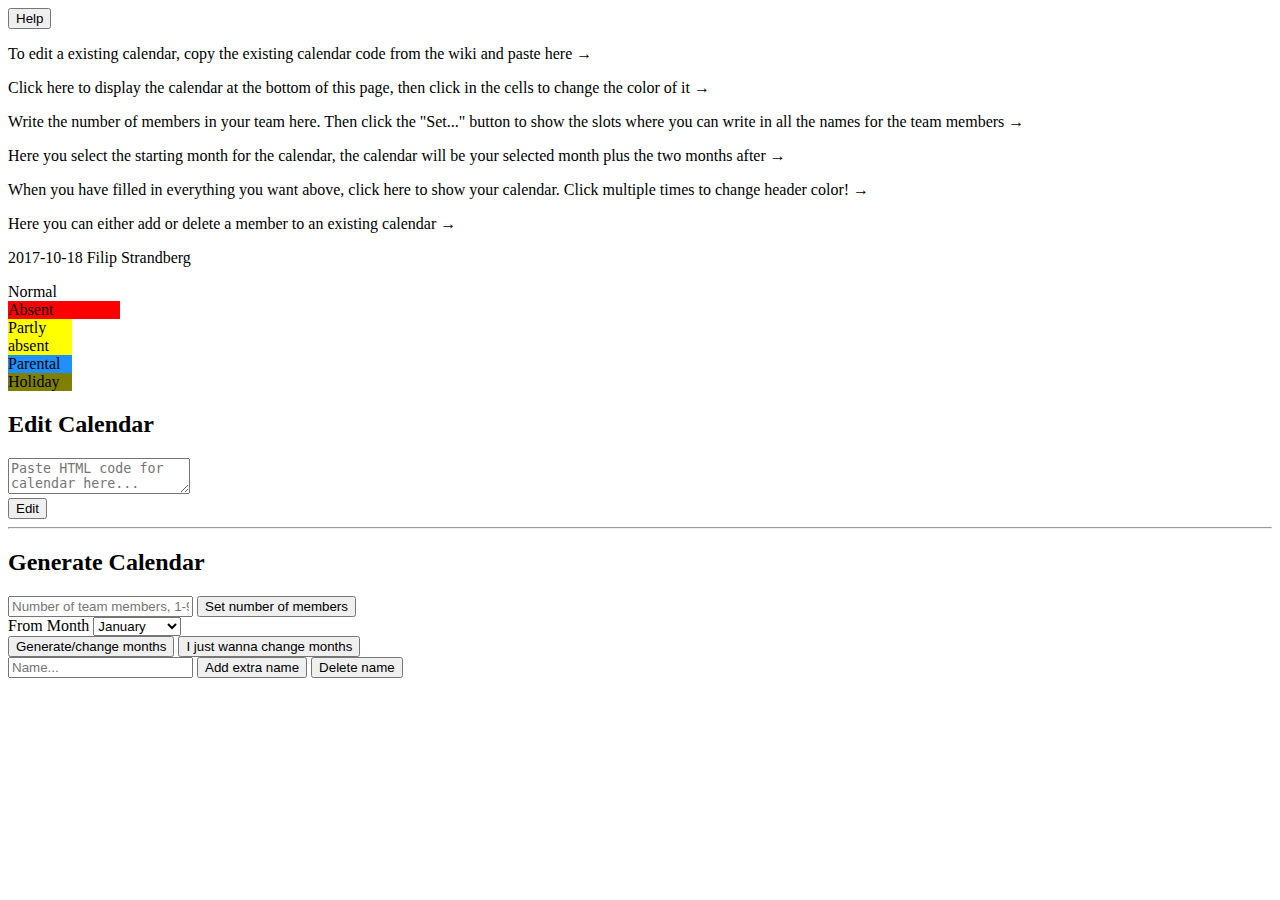
==== index.html @ 4323d665 "Change some text and spelling" ====
<!DOCTYPE HTML>
<html lang="en">
<head>
	<title>Calender Generator</title>

	<meta charset="utf-8">
	<meta name="description" content="calendar generator"/>
	<meta name="keywords" content="calendar generator"/>
	<meta name="author" content="Filip Strandberg"/>
	<meta name="viewport" content="width=device-width, initial-scale=1.0"/>

	<!-- Google CDN for jQuery -->
	<script type="text/javascript" src="https://ajax.googleapis.com/ajax/libs/jquery/3.1.1/jquery.min.js"></script>

	<!-- Functionality for generator -->
	<script type="text/javascript" src="scripts/script.js"></script>

	<!-- Page styling -->
	<link rel="stylesheet" type="text/css" href="css/styling.css">
</head>
<body>
	<button id="help_button" onclick="displayHelp()">Help</button>
	<p class="help_text">To edit a existing calendar, copy the existing calendar code from the wiki and paste here &#8594;</p>
	<p class="help_text">Click here to display the calendar at the bottom of this page, then click in the cells to change the color of it &#8594;</p>
	<p class="help_text">Write the number of members in your team here. Then click the "Set..." button to show the slots where you can write in all the names for the team members &#8594;</p>
	<p class="help_text">Here you select the starting month for the calendar, the calendar will be your selected month plus the two months after &#8594;</p>
	<p class="help_text">When you have filled in everything you want above, click here to show your calendar. Click multiple times to change header color! &#8594;</p>
	<p class="help_text">Here you can either add or delete a member to an existing calendar &#8594;</p>
  
	<div id="contact">
	<p>2017-10-18 Filip Strandberg</p>
	</div>

	<div id="color_picker_container">
		<div class="color" style="background: white;"       onclick="selectColor(0, this)"><span class="colorText">Normal</span></div>
		<div class="color" style="background: red;" 		onclick="selectColor(1, this)"><span class="colorText">Absent</span></div>
    	<div class="color" style="background: yellow;"      onclick="selectColor(2, this)"><span class="colorText">Partly absent</span></div>
		<div class="color" style="background: dodgerblue;"  onclick="selectColor(3, this)"><span class="colorText">Parental</span></div>
		<div class="color" style="background: olive;"       onclick="selectColor(4, this)"><span class="colorText">Holiday</span></div>
	</div>

	<div id="main_container">
    
	    <h2>Edit Calendar</h2>
	    
	    <div id="textarea_container">
	      <textarea id="editPastedCalendar" placeholder="Paste HTML code for calendar here..."></textarea>
	    </div>
	    
	    <button id="edit_button" class="button scroll" onclick="calendar.pasted()">Edit</button>
	    
	    <hr>

	    <h2>Generate Calendar</h2>
	    
	    <div class="buttonContainer">
	      <input type="text" id="nrNames" name="nrNames" value="" placeholder="Number of team members, 1-99">
	      <button id="addFields" class="button" onclick="addNameFields()">Set number of members</button>
	    </div>
	    
	    <div id="nameFieldContainer">
	    </div>
	    
	    <label for="startMonth">From Month</label>
	    <select id="startMonth" name="startMonth">
	      <option value="0">January</option>
	      <option value="1">February</option>
	      <option value="2">March</option>
	      <option value="3">April</option>
	      <option value="4">May</option>
	      <option value="5">June</option>
	      <option value="6">July</option>
	      <option value="7">August</option>
	      <option value="8">September</option>
	      <option value="9">October</option>
	      <option value="10">November</option>
	      <option value="11">December</option>
	    </select>
	 
	    
	   	<div class="buttonContainer">
		   	<button id="generate" class="button scroll half" onclick="calendar.generate()">Generate/change months</button>
		    <button id="iJustWannaChangeMonthsButton" class="button half" onclick="calendar.iJustWannaChangeMonths()">I just wanna change months</button>
	   	</div>
	    
	    <div id="configureNames">
	      <input type="text" id="add_destroy_name" value="" placeholder="Name...">
	      <button id="addName" class="button small" onclick="calendar.addName()">Add extra name</button>
	      <button id="destroyName" class="button small" onclick="calendar.destroyName()">Delete name</button>
	    </div>
	    <button id="copyButton" class="button" style="display:none" onclick="calendar.copy()">Copy HTML to clipboard</button>
	</div>
  
	<table id="calendarTable">
	<!-- Where the generated/pasted calendar will appear -->
	</table>
  
	<div id="info" style="display:none">
		<h2>Choose a color with the color picker on the right!</h2>
		</br>
		<h2><span style="text-decoration: underline;">Click and drag</span> (or just click) in the cells to change its color!</h2>
		<h2>You can also <span style="text-decoration: underline;">click on a date</span> to color that whole column olive!</h2>

		<h3>
			</br>
			X with <span style="background: red;">Red</span> background = On vacation/Absent, 
			X with <span style="background: yellow;">Yellow</span> background = On vacation/Absent part of day, 
			P with <span style="background: dodgerblue;">Blue</span> background = Parental leave, 
			H with <span style="background: olive;">Olive</span> background = Public Holiday
		</h3>

		</br>

		<h2>When you're done, click the "Copy HTML to clipboard" button or <span class="cursor_pointer" style="text-decoration: underline;" onclick="calendar.copy()">here</span>, to copy the code and paste in the wiki page!</h2>
	</div>

</body>
</html>
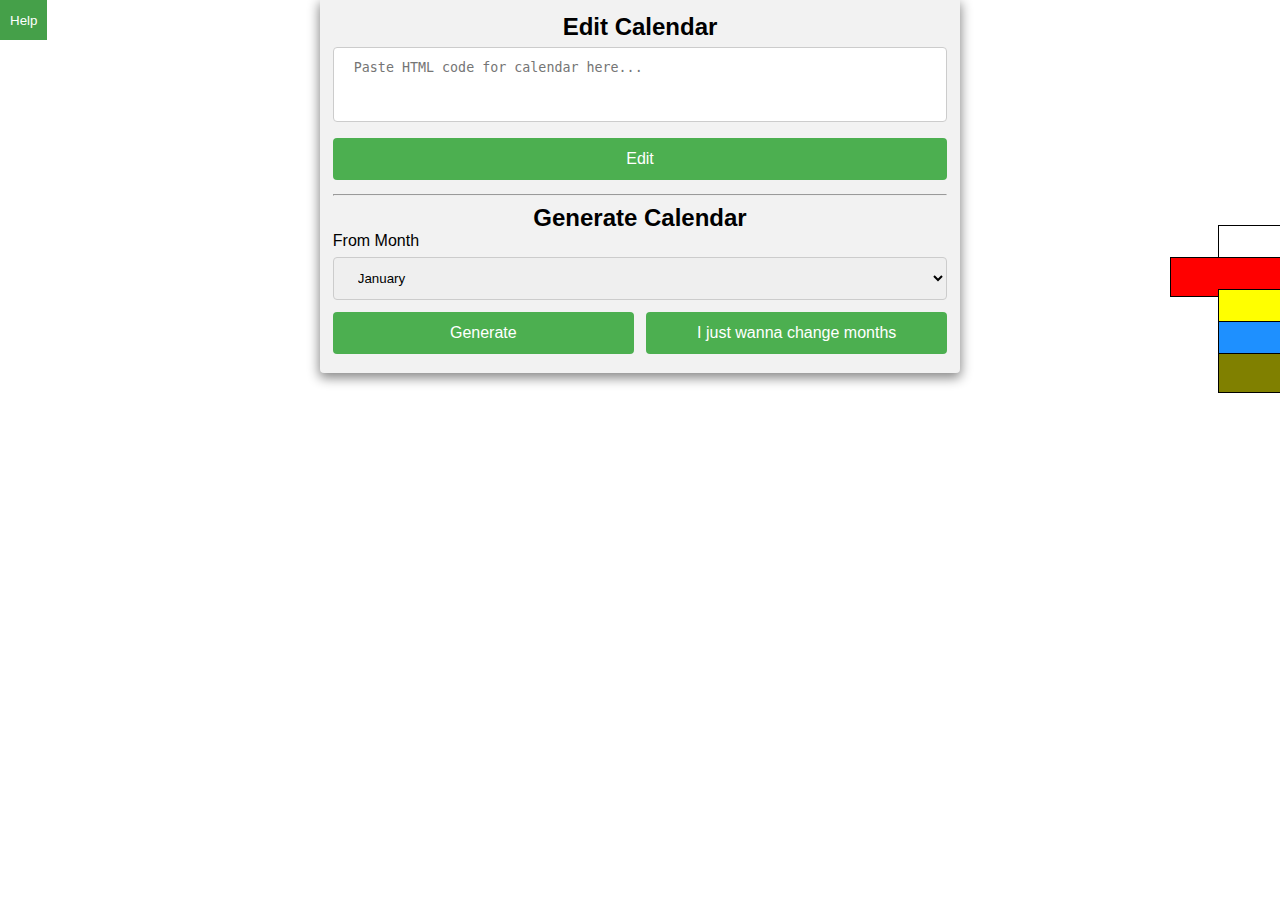
==== commit eb543e50: "MASSIVE change, tab -> 2 spaces" ====
--- a/index.html
+++ b/index.html
@@ -1,118 +1,110 @@
 <!DOCTYPE HTML>
 <html lang="en">
 <head>
-	<title>Calender Generator</title>
+  <title>Calender Generator</title>
 
-	<meta charset="utf-8">
-	<meta name="description" content="calendar generator"/>
-	<meta name="keywords" content="calendar generator"/>
-	<meta name="author" content="Filip Strandberg"/>
-	<meta name="viewport" content="width=device-width, initial-scale=1.0"/>
+  <meta charset="utf-8">
+  <meta name="description" content="calendar generator"/>
+  <meta name="keywords" content="calendar generator"/>
+  <meta name="author" content="Filip Strandberg"/>
+  <meta name="viewport" content="width=device-width, initial-scale=1.0"/>
 
-	<!-- Google CDN for jQuery -->
-	<script type="text/javascript" src="https://ajax.googleapis.com/ajax/libs/jquery/3.1.1/jquery.min.js"></script>
+  <!-- Google CDN for jQuery -->
+  <script type="text/javascript" src="https://ajax.googleapis.com/ajax/libs/jquery/3.1.1/jquery.min.js"></script>
 
-	<!-- Functionality for generator -->
-	<script type="text/javascript" src="scripts/script.js"></script>
+  <!-- Functionality for generator -->
+  <script type="text/javascript" src="scripts/script.js"></script>
 
-	<!-- Page styling -->
-	<link rel="stylesheet" type="text/css" href="css/styling.css">
+  <!-- Page styling -->
+  <link rel="stylesheet" type="text/css" href="css/styling.css">
 </head>
 <body>
-	<button id="help_button" onclick="displayHelp()">Help</button>
-	<p class="help_text">To edit a existing calendar, copy the existing calendar code from the wiki and paste here &#8594;</p>
-	<p class="help_text">Click here to display the calendar at the bottom of this page, then click in the cells to change the color of it &#8594;</p>
-	<p class="help_text">Write the number of members in your team here. Then click the "Set..." button to show the slots where you can write in all the names for the team members &#8594;</p>
-	<p class="help_text">Here you select the starting month for the calendar, the calendar will be your selected month plus the two months after &#8594;</p>
-	<p class="help_text">When you have filled in everything you want above, click here to show your calendar. Click multiple times to change header color! &#8594;</p>
-	<p class="help_text">Here you can either add or delete a member to an existing calendar &#8594;</p>
+  <button id="help_button" onclick="displayHelp()">Help</button>
+  <p class="help_text">To edit a existing calendar, copy the existing calendar code from the wiki and paste here &#8594;</p>
+  <p class="help_text">Click here to display the calendar at the bottom of this page, then click in the cells to change the color of it &#8594;</p>
+  <p class="help_text">Here you select the starting month for the calendar, the calendar will be your selected month plus the two months after &#8594;</p>
+  <p class="help_text">When you have filled in everything you want above, click here to show your calendar. Click multiple times to change header color! &#8594;</p>
+  <p class="help_text">Here you can either add or delete an name to the calendar &#8594;</p>
   
-	<div id="contact">
-	<p>2017-10-18 Filip Strandberg</p>
-	</div>
+  <div id="contact">
+  <p>2017-10-18 Filip Strandberg</p>
+    <a href="https://github.com/Pidlik/CalendarGenerator" target="_blank">GitHub</a>
+  </div>
 
-	<div id="color_picker_container">
-		<div class="color" style="background: white;"       onclick="selectColor(0, this)"><span class="colorText">Normal</span></div>
-		<div class="color" style="background: red;" 		onclick="selectColor(1, this)"><span class="colorText">Absent</span></div>
-    	<div class="color" style="background: yellow;"      onclick="selectColor(2, this)"><span class="colorText">Partly absent</span></div>
-		<div class="color" style="background: dodgerblue;"  onclick="selectColor(3, this)"><span class="colorText">Parental</span></div>
-		<div class="color" style="background: olive;"       onclick="selectColor(4, this)"><span class="colorText">Holiday</span></div>
-	</div>
+  <div id="color_picker_container">
+    <div class="color" style="background: white;"       onclick="selectColor(0, this)"><span class="colorText">Normal</span></div>
+    <div class="color" style="background: red;"     onclick="selectColor(1, this)"><span class="colorText">Absent</span></div>
+      <div class="color" style="background: yellow;"      onclick="selectColor(2, this)"><span class="colorText">Partly absent</span></div>
+    <div class="color" style="background: dodgerblue;"  onclick="selectColor(3, this)"><span class="colorText">Parental</span></div>
+    <div class="color" style="background: olive;"       onclick="selectColor(4, this)"><span class="colorText">Holiday</span></div>
+  </div>
 
-	<div id="main_container">
+  <div id="main_container">
     
-	    <h2>Edit Calendar</h2>
-	    
-	    <div id="textarea_container">
-	      <textarea id="editPastedCalendar" placeholder="Paste HTML code for calendar here..."></textarea>
-	    </div>
-	    
-	    <button id="edit_button" class="button scroll" onclick="calendar.pasted()">Edit</button>
-	    
-	    <hr>
+      <h2>Edit Calendar</h2>
+      
+      <div id="textarea_container">
+        <textarea id="editPastedCalendar" placeholder="Paste HTML code for calendar here..."></textarea>
+      </div>
+      
+      <button id="edit_button" class="button scroll" onclick="calendar.pasted()">Edit</button>
+      
+      <hr>
 
-	    <h2>Generate Calendar</h2>
-	    
-	    <div class="buttonContainer">
-	      <input type="text" id="nrNames" name="nrNames" value="" placeholder="Number of team members, 1-99">
-	      <button id="addFields" class="button" onclick="addNameFields()">Set number of members</button>
-	    </div>
-	    
-	    <div id="nameFieldContainer">
-	    </div>
-	    
-	    <label for="startMonth">From Month</label>
-	    <select id="startMonth" name="startMonth">
-	      <option value="0">January</option>
-	      <option value="1">February</option>
-	      <option value="2">March</option>
-	      <option value="3">April</option>
-	      <option value="4">May</option>
-	      <option value="5">June</option>
-	      <option value="6">July</option>
-	      <option value="7">August</option>
-	      <option value="8">September</option>
-	      <option value="9">October</option>
-	      <option value="10">November</option>
-	      <option value="11">December</option>
-	    </select>
-	 
-	    
-	   	<div class="buttonContainer">
-		   	<button id="generate" class="button scroll half" onclick="calendar.generate()">Generate/change months</button>
-		    <button id="iJustWannaChangeMonthsButton" class="button half" onclick="calendar.iJustWannaChangeMonths()">I just wanna change months</button>
-	   	</div>
-	    
-	    <div id="configureNames">
-	      <input type="text" id="add_destroy_name" value="" placeholder="Name...">
-	      <button id="addName" class="button small" onclick="calendar.addName()">Add extra name</button>
-	      <button id="destroyName" class="button small" onclick="calendar.destroyName()">Delete name</button>
-	    </div>
-	    <button id="copyButton" class="button" style="display:none" onclick="calendar.copy()">Copy HTML to clipboard</button>
-	</div>
+      <h2>Generate Calendar</h2>
+      
+      <label for="startMonth">From Month</label>
+      <select id="startMonth" name="startMonth">
+        <option value="0">January</option>
+        <option value="1">February</option>
+        <option value="2">March</option>
+        <option value="3">April</option>
+        <option value="4">May</option>
+        <option value="5">June</option>
+        <option value="6">July</option>
+        <option value="7">August</option>
+        <option value="8">September</option>
+        <option value="9">October</option>
+        <option value="10">November</option>
+        <option value="11">December</option>
+      </select>
+   
+      
+      <div class="buttonContainer">
+        <button id="generate" class="button scroll half" onclick="calendar.generate()">Generate</button>
+        <button id="iJustWannaChangeMonthsButton" class="button half" onclick="calendar.iJustWannaChangeMonths()">I just wanna change months</button>
+      </div>
+      
+      <div id="configureNames">
+        <input type="text" id="add_destroy_name" value="" placeholder="Name...">
+        <button id="addName" class="button small" onclick="calendar.addName()">Add name</button>
+        <button id="destroyName" class="button small" onclick="calendar.destroyName()">Delete name</button>
+      </div>
+      <button id="copyButton" class="button" style="display:none" onclick="calendar.copy()">Copy HTML to clipboard</button>
+  </div>
   
-	<table id="calendarTable">
-	<!-- Where the generated/pasted calendar will appear -->
-	</table>
+  <table id="calendarTable">
+  <!-- Where the generated/pasted calendar will appear -->
+  </table>
   
-	<div id="info" style="display:none">
-		<h2>Choose a color with the color picker on the right!</h2>
-		</br>
-		<h2><span style="text-decoration: underline;">Click and drag</span> (or just click) in the cells to change its color!</h2>
-		<h2>You can also <span style="text-decoration: underline;">click on a date</span> to color that whole column olive!</h2>
+  <div id="info" style="display:none">
+    <h2>Choose a color with the color picker on the right!</h2>
+    </br>
+    <h2><span style="text-decoration: underline;">Click and drag</span> (or just click) in the cells to change its color!</h2>
+    <h2>You can also <span style="text-decoration: underline;">click on a date</span> to color that whole column olive!</h2>
 
-		<h3>
-			</br>
-			X with <span style="background: red;">Red</span> background = On vacation/Absent, 
-			X with <span style="background: yellow;">Yellow</span> background = On vacation/Absent part of day, 
-			P with <span style="background: dodgerblue;">Blue</span> background = Parental leave, 
-			H with <span style="background: olive;">Olive</span> background = Public Holiday
-		</h3>
+    <h3>
+      </br>
+      X with <span style="background: red;">Red</span> background = On vacation/Absent, 
+      X with <span style="background: yellow;">Yellow</span> background = On vacation/Absent part of day, 
+      P with <span style="background: dodgerblue;">Blue</span> background = Parental leave, 
+      H with <span style="background: olive;">Olive</span> background = Public Holiday
+    </h3>
 
-		</br>
+    </br>
 
-		<h2>When you're done, click the "Copy HTML to clipboard" button or <span class="cursor_pointer" style="text-decoration: underline;" onclick="calendar.copy()">here</span>, to copy the code and paste in the wiki page!</h2>
-	</div>
+    <h2>When you're done, click the "Copy HTML to clipboard" button or <span class="cursor_pointer" style="text-decoration: underline;" onclick="calendar.copy()">here</span>, to copy the code and paste in the wiki page!</h2>
+  </div>
 
 </body>
 </html>
--- a/css/styling.css
+++ b/css/styling.css
@@ -0,0 +1,207 @@
+
+* {
+  box-sizing: border-box;
+}
+
+body {
+  width: 100%;
+  height: auto;
+  padding: 0;
+  margin: 0;
+  font-family: Arial, Helvetica, sans-serif;
+  position: relative;
+}
+
+.button {
+  width: 100%;
+  background-color: rgb(76, 175, 80);
+  border: none;
+  color: white;
+  padding: 12px 20px;
+  text-align: center;
+  text-decoration: none;
+  display: inline-block;
+  font-size: 16px;
+  cursor: pointer;
+  border-radius: 4px;
+  margin: 1%;
+  margin-left: 0;
+  margin-right: 0;
+}
+
+.small{
+  max-width: 30%;
+}
+
+.cursor_pointer {
+  cursor: pointer;
+}
+
+.button:hover {
+  background-color: #45a049;
+}
+
+input[type=text], select , start_month, textarea{
+  width: 100%;
+  padding: 12px 20px;
+  margin: 1%;
+  margin-left: 0;
+  margin-right: 0;
+  display: inline-block;
+  border: 1px solid #ccc;
+  border-radius: 4px;
+  box-sizing: border-box;
+}
+
+#main_container {
+  max-width: 50%;
+  box-shadow: 0px 4px 12px 1px #888888;
+  margin: auto;
+  padding: 1%;
+  border-radius: 0 0 4px 4px;
+  background-color: #f2f2f2;
+}
+
+textarea {
+  height: 75px;
+  resize: none;
+}
+
+h1, h2, h3, h4, h5 {
+  text-align: center;
+  margin: 0;
+}
+
+footer { 
+  font-size: 80%;
+  position: relative;
+  top: 1%;
+  left: 1%;
+}
+
+#info {
+  margin: 1%;
+}
+
+#info h3 span {
+  padding: 0.5%;
+}
+
+#help_button {
+  float: left;
+  height: 40px;
+  padding: 10px;
+  background-color: #4CAF50;
+  color: white;
+  border: none;
+  text-align: center;
+  cursor: pointer;
+  margin: 0;
+  display: block;
+}
+
+#help_button:hover {
+  background-color: #45a049;
+}
+
+#help_text_container {
+  max-width: 23%;
+  display: none;
+  float: left;
+  position: absolute;
+  top: 20px;
+  border: 1px solid red;
+  word-wrap:break-word;
+  font-size: 75%;
+}
+
+.help_text {
+  max-width: 22%;
+  display: none;
+  float: left;
+  position: absolute;
+  top: 20px;
+  word-wrap:break-word;
+  font-size: 80%;
+  font-weight: bold;
+  margin-left: 1%;
+  z-index: 100;
+}
+
+#contact {
+  margin: 10px;
+  color: black;
+  float: right;
+  font-size: 70%;
+  display: none;
+}
+
+#color_picker_container{
+  cursor: pointer;
+  position: fixed;
+  top: 25%;
+  right: 0;
+  margin-right: -2px;
+}
+
+#configureNames {
+  display: block;
+  margin: auto;
+  width: 100%;
+  display: none;
+  justify-content: space-between;
+}
+
+.buttonContainer {
+  width: 100%;
+  display: flex;
+}
+
+#iJustWannaChangeMonthsButton {
+  margin-left: 1%;
+  display: inline-block;
+  width: 50%;
+}
+
+#generate {
+  margin-right: 1%;
+  display: inline-block;
+  width: 50%;
+}
+
+#addName {
+  display: inline-block;
+  width: 33%;
+}
+
+#destroyName {
+  display: inline-block;
+  width: 33%;
+}
+
+#add_destroy_name {
+  display: inline-block;
+  width: 33%;
+}
+
+.colorText {
+  position: absolute;
+  right: 4.5em;
+  top: 25%;
+  font-weight: bold;
+  display: none;
+  -webkit-transition: right .2s;
+}
+
+.color {
+  width: 4em;
+  height: 2.5em;
+  border: 1px solid black;
+  position: absolute;
+  -webkit-transition: width .2s;
+  right: 0;
+}
+
+.color:hover .colorText, .color.hover .colorText { 
+  display: block;
+}